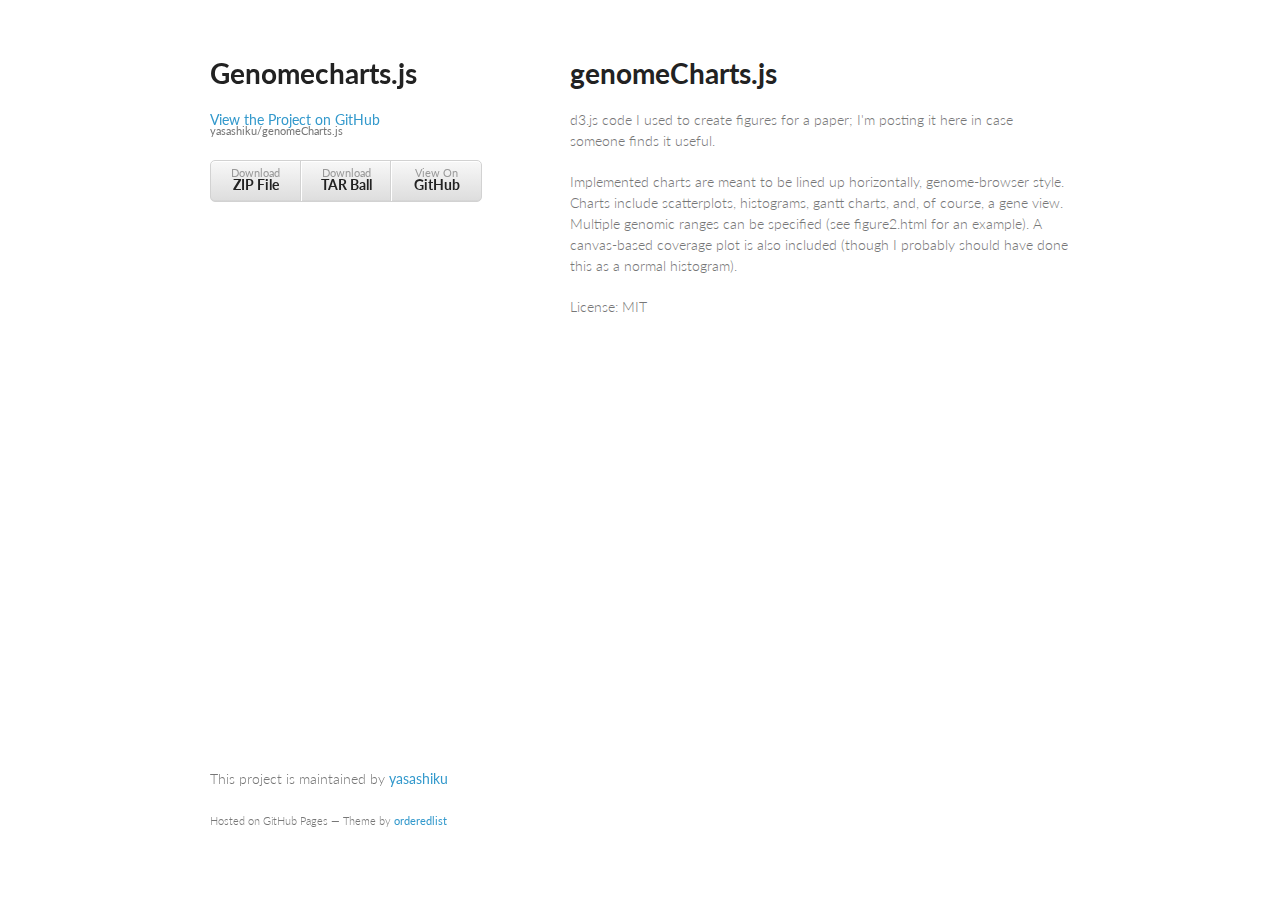
==== index.html @ 2ff4a31f "Create gh-pages branch via GitHub" ====
<!doctype html>
<html>
  <head>
    <meta charset="utf-8">
    <meta http-equiv="X-UA-Compatible" content="chrome=1">
    <title>Genomecharts.js by yasashiku</title>

    <link rel="stylesheet" href="stylesheets/styles.css">
    <link rel="stylesheet" href="stylesheets/pygment_trac.css">
    <meta name="viewport" content="width=device-width, initial-scale=1, user-scalable=no">
    <!--[if lt IE 9]>
    <script src="//html5shiv.googlecode.com/svn/trunk/html5.js"></script>
    <![endif]-->
  </head>
  <body>
    <div class="wrapper">
      <header>
        <h1>Genomecharts.js</h1>
        <p></p>

        <p class="view"><a href="https://github.com/yasashiku/genomeCharts.js">View the Project on GitHub <small>yasashiku/genomeCharts.js</small></a></p>


        <ul>
          <li><a href="https://github.com/yasashiku/genomeCharts.js/zipball/master">Download <strong>ZIP File</strong></a></li>
          <li><a href="https://github.com/yasashiku/genomeCharts.js/tarball/master">Download <strong>TAR Ball</strong></a></li>
          <li><a href="https://github.com/yasashiku/genomeCharts.js">View On <strong>GitHub</strong></a></li>
        </ul>
      </header>
      <section>
        <h1>
<a name="genomechartsjs" class="anchor" href="#genomechartsjs"><span class="octicon octicon-link"></span></a>genomeCharts.js</h1>

<p>d3.js code I used to create figures for a paper;
I'm posting it here in case someone finds it useful.</p>

<p>Implemented charts are meant to be lined up horizontally,
genome-browser style. Charts include scatterplots, histograms,
gantt charts, and, of course, a gene view. Multiple genomic ranges
can be specified (see figure2.html for an example). A canvas-based
coverage plot is also included (though I probably should have
done this as a normal histogram).</p>

<p>License: MIT</p>
      </section>
      <footer>
        <p>This project is maintained by <a href="https://github.com/yasashiku">yasashiku</a></p>
        <p><small>Hosted on GitHub Pages &mdash; Theme by <a href="https://github.com/orderedlist">orderedlist</a></small></p>
      </footer>
    </div>
    <script src="javascripts/scale.fix.js"></script>
    
  </body>
</html>
---- stylesheets/styles.css ----
@import url(https://fonts.googleapis.com/css?family=Lato:300italic,700italic,300,700);

body {
  padding:50px;
  font:14px/1.5 Lato, "Helvetica Neue", Helvetica, Arial, sans-serif;
  color:#777;
  font-weight:300;
}

h1, h2, h3, h4, h5, h6 {
  color:#222;
  margin:0 0 20px;
}

p, ul, ol, table, pre, dl {
  margin:0 0 20px;
}

h1, h2, h3 {
  line-height:1.1;
}

h1 {
  font-size:28px;
}

h2 {
  color:#393939;
}

h3, h4, h5, h6 {
  color:#494949;
}

a {
  color:#39c;
  font-weight:400;
  text-decoration:none;
}

a small {
  font-size:11px;
  color:#777;
  margin-top:-0.6em;
  display:block;
}

.wrapper {
  width:860px;
  margin:0 auto;
}

blockquote {
  border-left:1px solid #e5e5e5;
  margin:0;
  padding:0 0 0 20px;
  font-style:italic;
}

code, pre {
  font-family:Monaco, Bitstream Vera Sans Mono, Lucida Console, Terminal;
  color:#333;
  font-size:12px;
}

pre {
  padding:8px 15px;
  background: #f8f8f8;  
  border-radius:5px;
  border:1px solid #e5e5e5;
  overflow-x: auto;
}

table {
  width:100%;
  border-collapse:collapse;
}

th, td {
  text-align:left;
  padding:5px 10px;
  border-bottom:1px solid #e5e5e5;
}

dt {
  color:#444;
  font-weight:700;
}

th {
  color:#444;
}

img {
  max-width:100%;
}

header {
  width:270px;
  float:left;
  position:fixed;
}

header ul {
  list-style:none;
  height:40px;
  
  padding:0;
  
  background: #eee;
  background: -moz-linear-gradient(top, #f8f8f8 0%, #dddddd 100%);
  background: -webkit-gradient(linear, left top, left bottom, color-stop(0%,#f8f8f8), color-stop(100%,#dddddd));
  background: -webkit-linear-gradient(top, #f8f8f8 0%,#dddddd 100%);
  background: -o-linear-gradient(top, #f8f8f8 0%,#dddddd 100%);
  background: -ms-linear-gradient(top, #f8f8f8 0%,#dddddd 100%);
  background: linear-gradient(top, #f8f8f8 0%,#dddddd 100%);
  
  border-radius:5px;
  border:1px solid #d2d2d2;
  box-shadow:inset #fff 0 1px 0, inset rgba(0,0,0,0.03) 0 -1px 0;
  width:270px;
}

header li {
  width:89px;
  float:left;
  border-right:1px solid #d2d2d2;
  height:40px;
}

header ul a {
  line-height:1;
  font-size:11px;
  color:#999;
  display:block;
  text-align:center;
  padding-top:6px;
  height:40px;
}

strong {
  color:#222;
  font-weight:700;
}

header ul li + li {
  width:88px;
  border-left:1px solid #fff;
}

header ul li + li + li {
  border-right:none;
  width:89px;
}

header ul a strong {
  font-size:14px;
  display:block;
  color:#222;
}

section {
  width:500px;
  float:right;
  padding-bottom:50px;
}

small {
  font-size:11px;
}

hr {
  border:0;
  background:#e5e5e5;
  height:1px;
  margin:0 0 20px;
}

footer {
  width:270px;
  float:left;
  position:fixed;
  bottom:50px;
}

@media print, screen and (max-width: 960px) {
  
  div.wrapper {
    width:auto;
    margin:0;
  }
  
  header, section, footer {
    float:none;
    position:static;
    width:auto;
  }
  
  header {
    padding-right:320px;
  }
  
  section {
    border:1px solid #e5e5e5;
    border-width:1px 0;
    padding:20px 0;
    margin:0 0 20px;
  }
  
  header a small {
    display:inline;
  }
  
  header ul {
    position:absolute;
    right:50px;
    top:52px;
  }
}

@media print, screen and (max-width: 720px) {
  body {
    word-wrap:break-word;
  }
  
  header {
    padding:0;
  }
  
  header ul, header p.view {
    position:static;
  }
  
  pre, code {
    word-wrap:normal;
  }
}

@media print, screen and (max-width: 480px) {
  body {
    padding:15px;
  }
  
  header ul {
    display:none;
  }
}

@media print {
  body {
    padding:0.4in;
    font-size:12pt;
    color:#444;
  }
}
---- stylesheets/pygment_trac.css ----
.highlight  { background: #ffffff; }
.highlight .c { color: #999988; font-style: italic } /* Comment */
.highlight .err { color: #a61717; background-color: #e3d2d2 } /* Error */
.highlight .k { font-weight: bold } /* Keyword */
.highlight .o { font-weight: bold } /* Operator */
.highlight .cm { color: #999988; font-style: italic } /* Comment.Multiline */
.highlight .cp { color: #999999; font-weight: bold } /* Comment.Preproc */
.highlight .c1 { color: #999988; font-style: italic } /* Comment.Single */
.highlight .cs { color: #999999; font-weight: bold; font-style: italic } /* Comment.Special */
.highlight .gd { color: #000000; background-color: #ffdddd } /* Generic.Deleted */
.highlight .gd .x { color: #000000; background-color: #ffaaaa } /* Generic.Deleted.Specific */
.highlight .ge { font-style: italic } /* Generic.Emph */
.highlight .gr { color: #aa0000 } /* Generic.Error */
.highlight .gh { color: #999999 } /* Generic.Heading */
.highlight .gi { color: #000000; background-color: #ddffdd } /* Generic.Inserted */
.highlight .gi .x { color: #000000; background-color: #aaffaa } /* Generic.Inserted.Specific */
.highlight .go { color: #888888 } /* Generic.Output */
.highlight .gp { color: #555555 } /* Generic.Prompt */
.highlight .gs { font-weight: bold } /* Generic.Strong */
.highlight .gu { color: #800080; font-weight: bold; } /* Generic.Subheading */
.highlight .gt { color: #aa0000 } /* Generic.Traceback */
.highlight .kc { font-weight: bold } /* Keyword.Constant */
.highlight .kd { font-weight: bold } /* Keyword.Declaration */
.highlight .kn { font-weight: bold } /* Keyword.Namespace */
.highlight .kp { font-weight: bold } /* Keyword.Pseudo */
.highlight .kr { font-weight: bold } /* Keyword.Reserved */
.highlight .kt { color: #445588; font-weight: bold } /* Keyword.Type */
.highlight .m { color: #009999 } /* Literal.Number */
.highlight .s { color: #d14 } /* Literal.String */
.highlight .na { color: #008080 } /* Name.Attribute */
.highlight .nb { color: #0086B3 } /* Name.Builtin */
.highlight .nc { color: #445588; font-weight: bold } /* Name.Class */
.highlight .no { color: #008080 } /* Name.Constant */
.highlight .ni { color: #800080 } /* Name.Entity */
.highlight .ne { color: #990000; font-weight: bold } /* Name.Exception */
.highlight .nf { color: #990000; font-weight: bold } /* Name.Function */
.highlight .nn { color: #555555 } /* Name.Namespace */
.highlight .nt { color: #000080 } /* Name.Tag */
.highlight .nv { color: #008080 } /* Name.Variable */
.highlight .ow { font-weight: bold } /* Operator.Word */
.highlight .w { color: #bbbbbb } /* Text.Whitespace */
.highlight .mf { color: #009999 } /* Literal.Number.Float */
.highlight .mh { color: #009999 } /* Literal.Number.Hex */
.highlight .mi { color: #009999 } /* Literal.Number.Integer */
.highlight .mo { color: #009999 } /* Literal.Number.Oct */
.highlight .sb { color: #d14 } /* Literal.String.Backtick */
.highlight .sc { color: #d14 } /* Literal.String.Char */
.highlight .sd { color: #d14 } /* Literal.String.Doc */
.highlight .s2 { color: #d14 } /* Literal.String.Double */
.highlight .se { color: #d14 } /* Literal.String.Escape */
.highlight .sh { color: #d14 } /* Literal.String.Heredoc */
.highlight .si { color: #d14 } /* Literal.String.Interpol */
.highlight .sx { color: #d14 } /* Literal.String.Other */
.highlight .sr { color: #009926 } /* Literal.String.Regex */
.highlight .s1 { color: #d14 } /* Literal.String.Single */
.highlight .ss { color: #990073 } /* Literal.String.Symbol */
.highlight .bp { color: #999999 } /* Name.Builtin.Pseudo */
.highlight .vc { color: #008080 } /* Name.Variable.Class */
.highlight .vg { color: #008080 } /* Name.Variable.Global */
.highlight .vi { color: #008080 } /* Name.Variable.Instance */
.highlight .il { color: #009999 } /* Literal.Number.Integer.Long */

.type-csharp .highlight .k { color: #0000FF }
.type-csharp .highlight .kt { color: #0000FF }
.type-csharp .highlight .nf { color: #000000; font-weight: normal }
.type-csharp .highlight .nc { color: #2B91AF }
.type-csharp .highlight .nn { color: #000000 }
.type-csharp .highlight .s { color: #A31515 }
.type-csharp .highlight .sc { color: #A31515 }
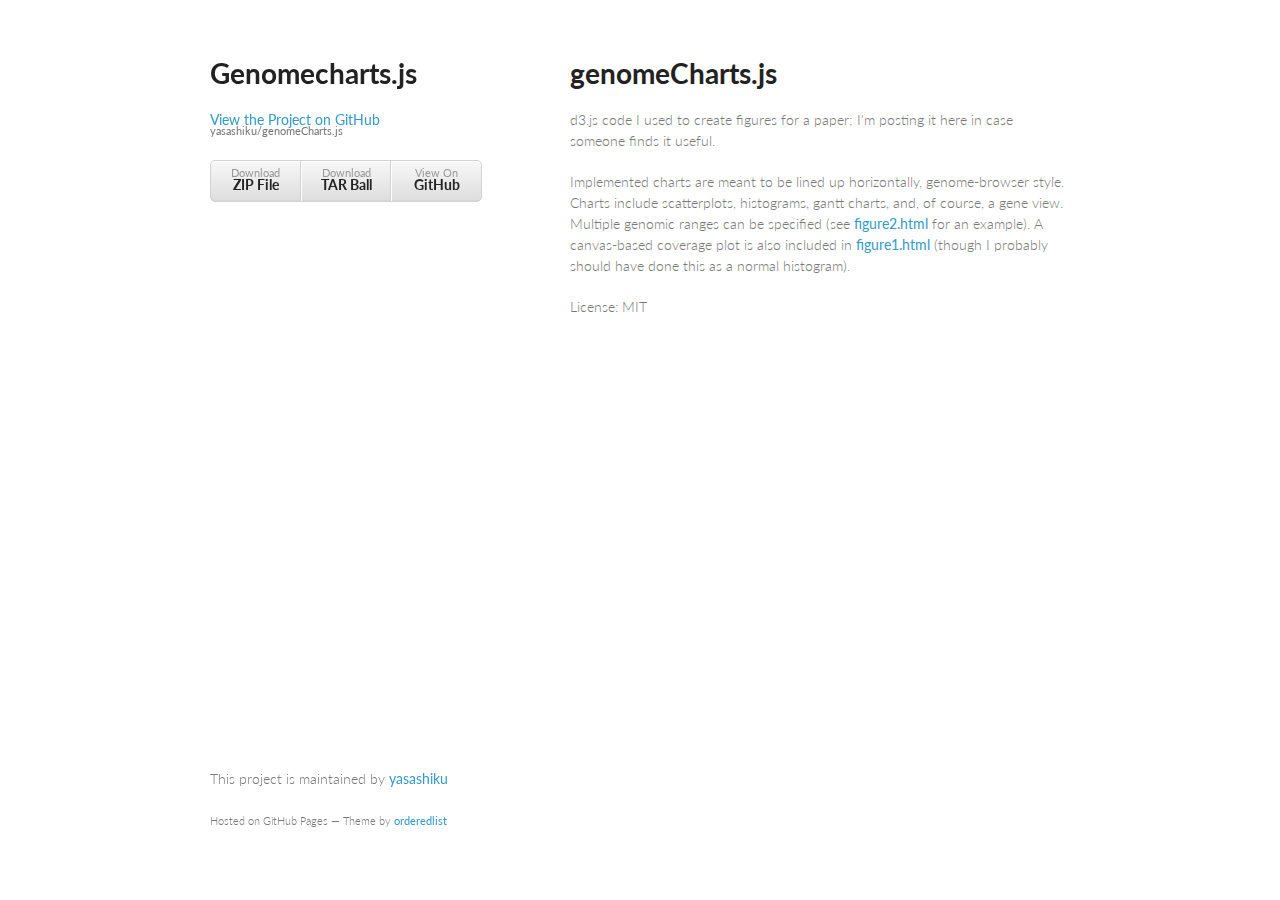
==== commit e31998dc: "added links" ====
--- a/index.html
+++ b/index.html
@@ -37,8 +37,8 @@
 <p>Implemented charts are meant to be lined up horizontally,
 genome-browser style. Charts include scatterplots, histograms,
 gantt charts, and, of course, a gene view. Multiple genomic ranges
-can be specified (see figure2.html for an example). A canvas-based
-coverage plot is also included (though I probably should have
+can be specified (see <a href="figure2.html">figure2.html</a> for an example). A canvas-based
+coverage plot is also included in <a href="figure1.html">figure1.html</a> (though I probably should have
 done this as a normal histogram).</p>
 
 <p>License: MIT</p>
